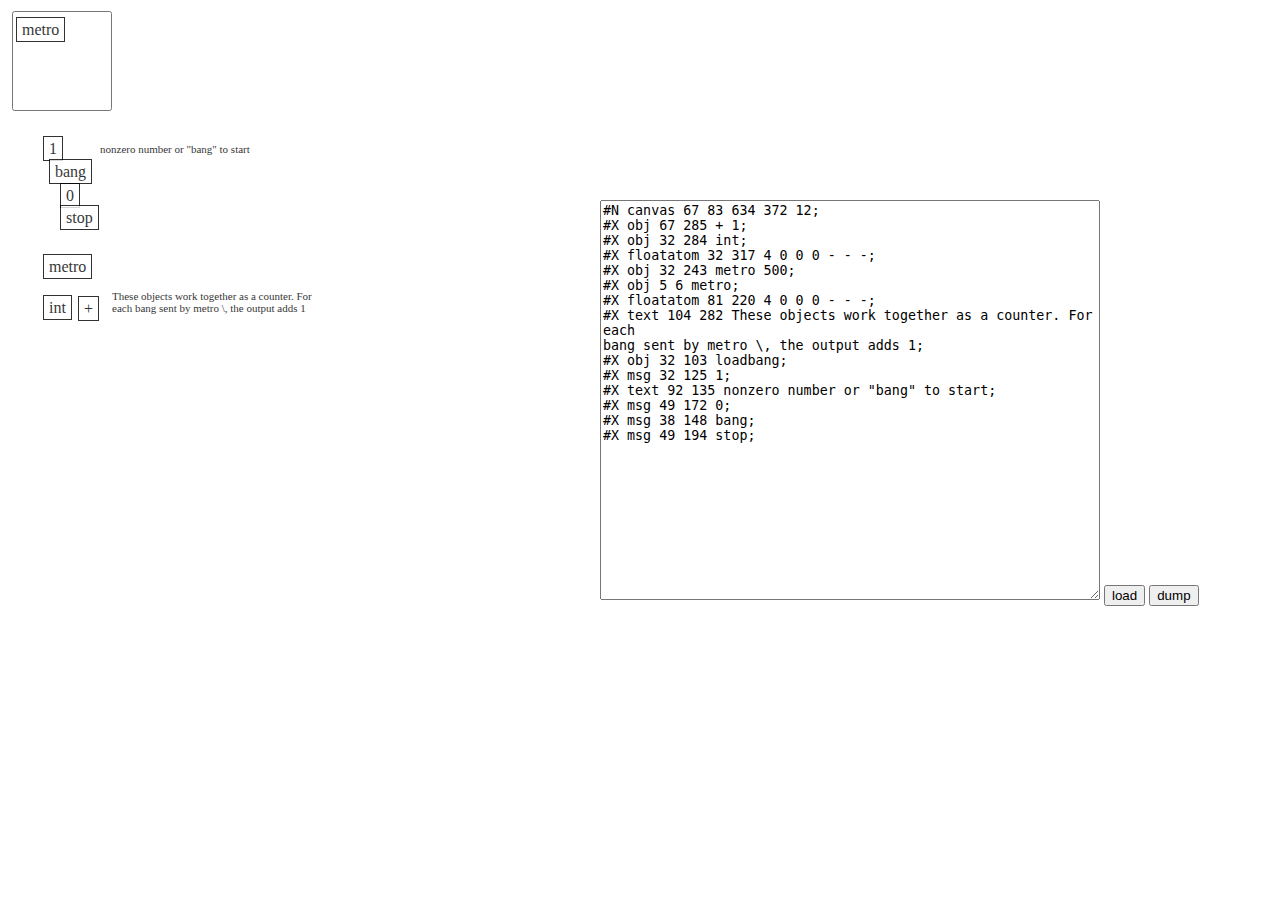
==== home.html @ 8beb8bee "init" ====
<head>
<script src='pd.js' type='text/javascript'></script>
<script src='ejs.js' type='text/javascript'></script>
<script src="underscore.js"></script>
	
	<divnk rel="stylesheet" href="./ui/jquery.ui.all.css">
	<script src="./ui/jquery.js"></script>
	<script src="./ui/jquery.ui.core.js"></script>
	<script src="./ui/jquery.ui.widget.js"></script>
	<script src="./ui/jquery.ui.mouse.js"></script>
	<script src="./ui/jquery.ui.draggable.js"></script>
	<script src="./ui/jquery.ui.droppable.js"></script>
	<script src="./ui/jquery.ui.selectable.js"></script>
	
	
<script>
$(document).ready(function() {

var pd;
reload();

$("#reload").click(function(){
  reload();
})

$("#dump").click(function(){
    console.log(pd);
})



function reload(){
  if(pd){
    pd.stop();
    pd=null;
  }
   var patch=$("#source").val();
   pd = new Pd(44100, 4410, true);
   pd.loadfromstring(patch, pd.stop);

		  //setup the pdobject for rendering
      var html='';
		  for (var o in pd._graph.objects) {
		    pd._graph.objects[o].x=pd._graph.objects[o].args[2];
		    pd._graph.objects[o].y=pd._graph.objects[o].args[3];	
		    pd._graph.objects[o].title=set_title(pd._graph.objects[o]);
		    pd._graph.objects[o].id=_.uniqueId('guid_')
        html+=makeobject(pd._graph.objects[o]);
		  }

    console.log(pd)
    
  $("#stage").html(html);

  $( ".draggable" ).draggable({stop:function(ev, ui){
    //update coordinates
    var id=$(this).attr('id');
    for(var i in pd._graph.objects){
      if(pd._graph.objects[i].id==id){
         pd._graph.objects[i].x=ui.position.left;
         pd._graph.objects[i].y=ui.position.top;
         break;
      }
    }
  }});
	

}



function makeobject(pdobj){
  //console.log(pdobj);   
   if(pdobj.type=="loadbang"){ 
    return new EJS({url: './templates/checkbox.ejs'}).render({obj:pdobj});
   }
    if(pdobj.type=="text"){ 
    return new EJS({url: './templates/message.ejs'}).render({obj:pdobj});
   }
   //generic object
  return new EJS({url: './templates/normal_object.ejs'}).render({obj:pdobj});
}


//what to actually display
function set_title(pdobj){
  if(pdobj.type=="text"){
    return pdobj.title=pdobj.args.slice(4, pdobj.args.length).join(" ");  
  }
  return pdobj.args[4];
}

});
</script>

</head>
<body>

<div id="stage" style="position:absolute;">
</div>

<div style="position:absolute; top:200px; left:600px;">
<textarea id="source" style="height:400px; width:500px;">#N canvas 67 83 634 372 12;
#X obj 67 285 + 1;
#X obj 32 284 int;
#X floatatom 32 317 4 0 0 0 - - -;
#X obj 32 243 metro 500;
#X obj 5 6 metro;
#X floatatom 81 220 4 0 0 0 - - -;
#X text 104 282 These objects work together as a counter. For each
bang sent by metro \, the output adds 1;
#X obj 32 103 loadbang;
#X msg 32 125 1;
#X text 92 135 nonzero number or "bang" to start;
#X msg 49 172 0;
#X msg 38 148 bang;
#X msg 49 194 stop;
</textarea>
<input type="submit" id="reload" value="load"/>
<input type="submit" id="dump" value="dump"/>
</div>
                            </body>
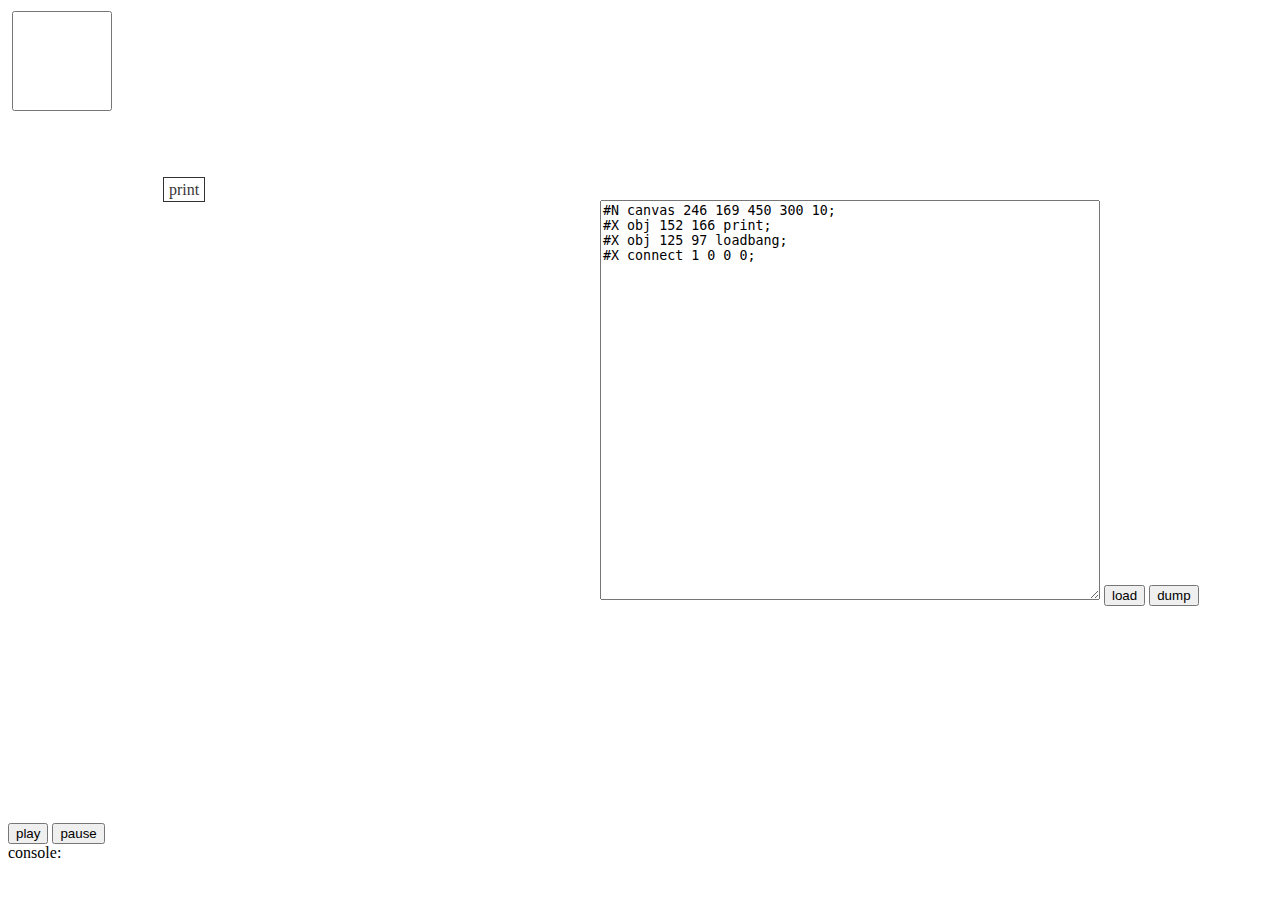
==== commit 65010d1c: "interaction" ====
--- a/home.html
+++ b/home.html
@@ -15,8 +15,7 @@
 	
 <script>
 $(document).ready(function() {
-
-var pd;
+pd=null;
 reload();
 
 $("#reload").click(function(){
@@ -38,6 +37,7 @@
    pd = new Pd(44100, 4410, true);
    pd.loadfromstring(patch, pd.stop);
 
+
 		  //setup the pdobject for rendering
       var html='';
 		  for (var o in pd._graph.objects) {
@@ -48,7 +48,9 @@
         html+=makeobject(pd._graph.objects[o]);
 		  }
 
-    console.log(pd)
+
+
+
     
   $("#stage").html(html);
 
@@ -100,23 +102,27 @@
 </div>
 
 <div style="position:absolute; top:200px; left:600px;">
-<textarea id="source" style="height:400px; width:500px;">#N canvas 67 83 634 372 12;
-#X obj 67 285 + 1;
-#X obj 32 284 int;
-#X floatatom 32 317 4 0 0 0 - - -;
-#X obj 32 243 metro 500;
-#X obj 5 6 metro;
-#X floatatom 81 220 4 0 0 0 - - -;
-#X text 104 282 These objects work together as a counter. For each
-bang sent by metro \, the output adds 1;
-#X obj 32 103 loadbang;
-#X msg 32 125 1;
-#X text 92 135 nonzero number or "bang" to start;
-#X msg 49 172 0;
-#X msg 38 148 bang;
-#X msg 49 194 stop;
+<textarea id="source" style="height:400px; width:500px;">
+#N canvas 246 169 450 300 10;
+#X obj 152 166 print;
+#X obj 125 97 loadbang;
+#X connect 1 0 0 0;
 </textarea>
 <input type="submit" id="reload" value="load"/>
 <input type="submit" id="dump" value="dump"/>
 </div>
+
+<div style="position:absolute; bottom:0px">
+            <input type='button' value='play' onclick='javascript: pd.play();' />
+            <input type='button' value='pause' onclick='javascript: pd.stop();' />
+            <br/>
+            console:
+            <br/>
+            <span id='golden'>
+            </span>
+            <pre id='console' style="font-size:12px;">
+            </pre>
+            <span class="debug" id='debug'>
+            </span>
+            </div>
                             </body>
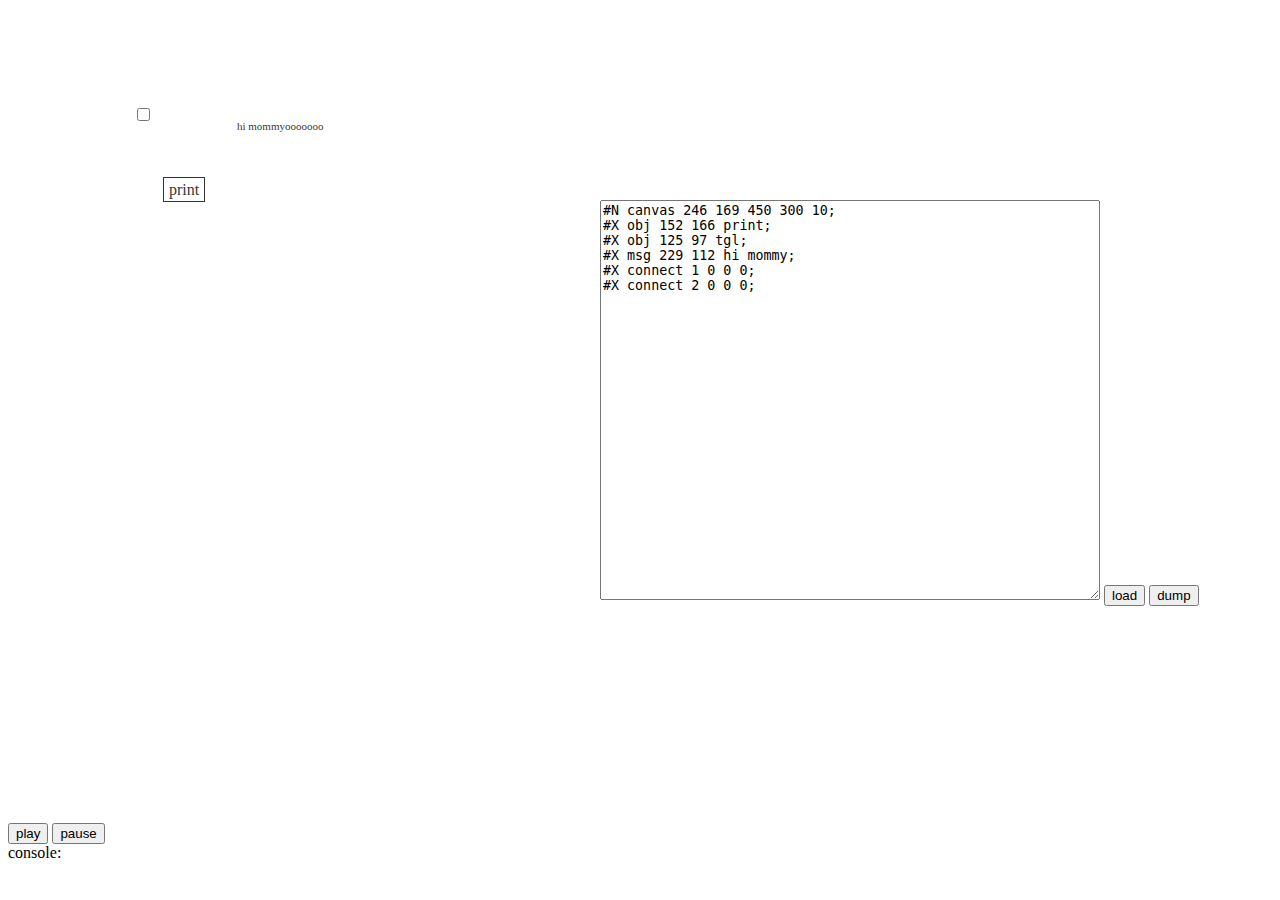
==== commit b126f717: "respond" ====
--- a/home.html
+++ b/home.html
@@ -49,7 +49,7 @@
 		  }
 
 
-
+pd.addlistener('fun', pd._graph.objects[0])
 
     
   $("#stage").html(html);
@@ -73,10 +73,10 @@
 
 function makeobject(pdobj){
   //console.log(pdobj);   
-   if(pdobj.type=="loadbang"){ 
+   if(pdobj.type=="tgl"){ 
     return new EJS({url: './templates/checkbox.ejs'}).render({obj:pdobj});
    }
-    if(pdobj.type=="text"){ 
+    if(pdobj.type=="msg"){ 
     return new EJS({url: './templates/message.ejs'}).render({obj:pdobj});
    }
    //generic object
@@ -86,13 +86,23 @@
 
 //what to actually display
 function set_title(pdobj){
-  if(pdobj.type=="text"){
+  if(pdobj.type=="msg"){
     return pdobj.title=pdobj.args.slice(4, pdobj.args.length).join(" ");  
   }
   return pdobj.args[4];
 }
 
 });
+
+function findbyid(id){
+    for(var i in pd._graph.objects){
+      if( pd._graph.objects[i].id==id){
+      return  pd._graph.objects[i];
+      }
+    }
+  return {};
+}
+
 </script>
 
 </head>
@@ -105,8 +115,10 @@
 <textarea id="source" style="height:400px; width:500px;">
 #N canvas 246 169 450 300 10;
 #X obj 152 166 print;
-#X obj 125 97 loadbang;
+#X obj 125 97 tgl;
+#X msg 229 112 hi mommy;
 #X connect 1 0 0 0;
+#X connect 2 0 0 0;
 </textarea>
 <input type="submit" id="reload" value="load"/>
 <input type="submit" id="dump" value="dump"/>
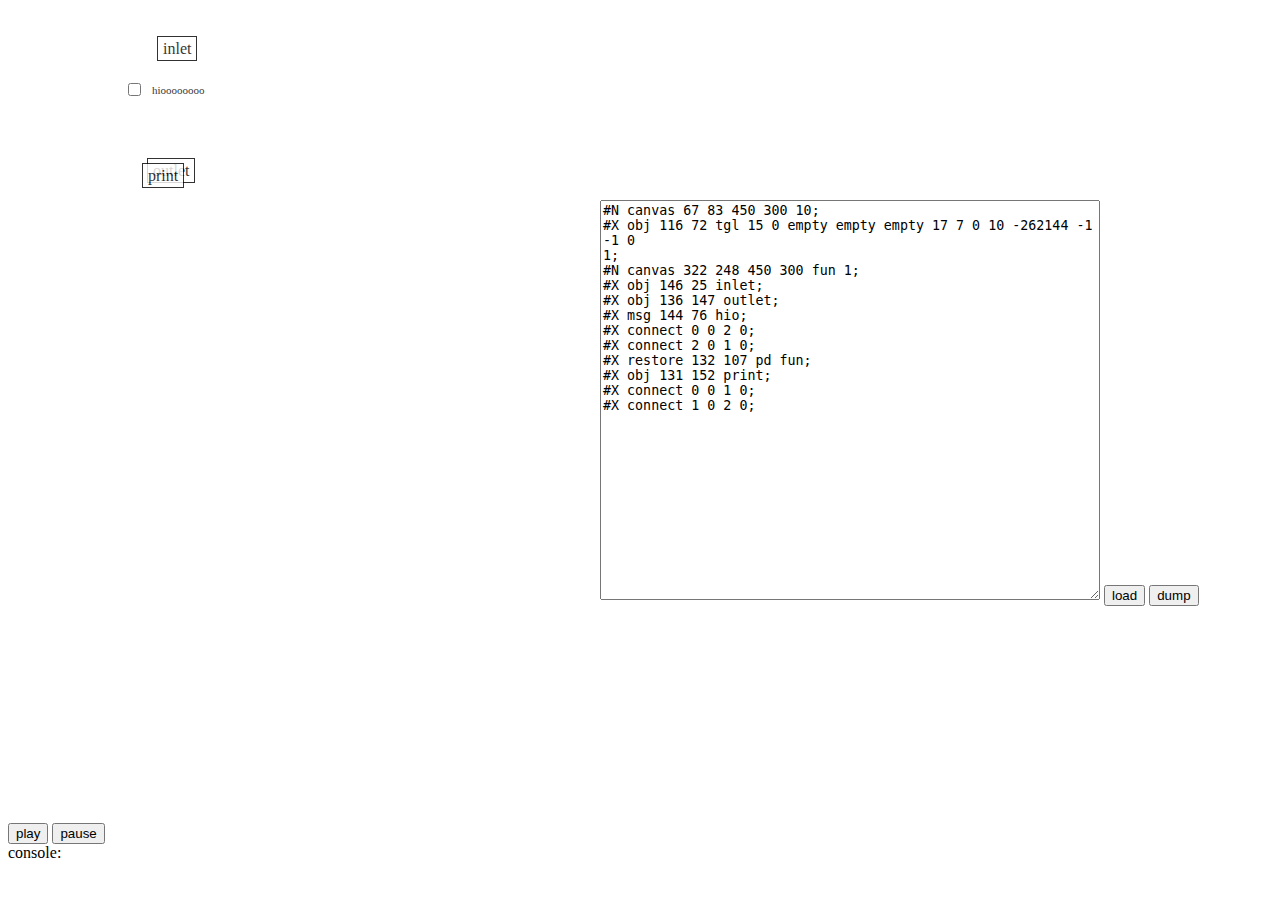
==== commit eecbcf4e: "store abstraction for each obj" ====
--- a/home.html
+++ b/home.html
@@ -113,12 +113,19 @@
 
 <div style="position:absolute; top:200px; left:600px;">
 <textarea id="source" style="height:400px; width:500px;">
-#N canvas 246 169 450 300 10;
-#X obj 152 166 print;
-#X obj 125 97 tgl;
-#X msg 229 112 hi mommy;
-#X connect 1 0 0 0;
-#X connect 2 0 0 0;
+#N canvas 67 83 450 300 10;
+#X obj 116 72 tgl 15 0 empty empty empty 17 7 0 10 -262144 -1 -1 0
+1;
+#N canvas 322 248 450 300 fun 1;
+#X obj 146 25 inlet;
+#X obj 136 147 outlet;
+#X msg 144 76 hio;
+#X connect 0 0 2 0;
+#X connect 2 0 1 0;
+#X restore 132 107 pd fun;
+#X obj 131 152 print;
+#X connect 0 0 1 0;
+#X connect 1 0 2 0;
 </textarea>
 <input type="submit" id="reload" value="load"/>
 <input type="submit" id="dump" value="dump"/>
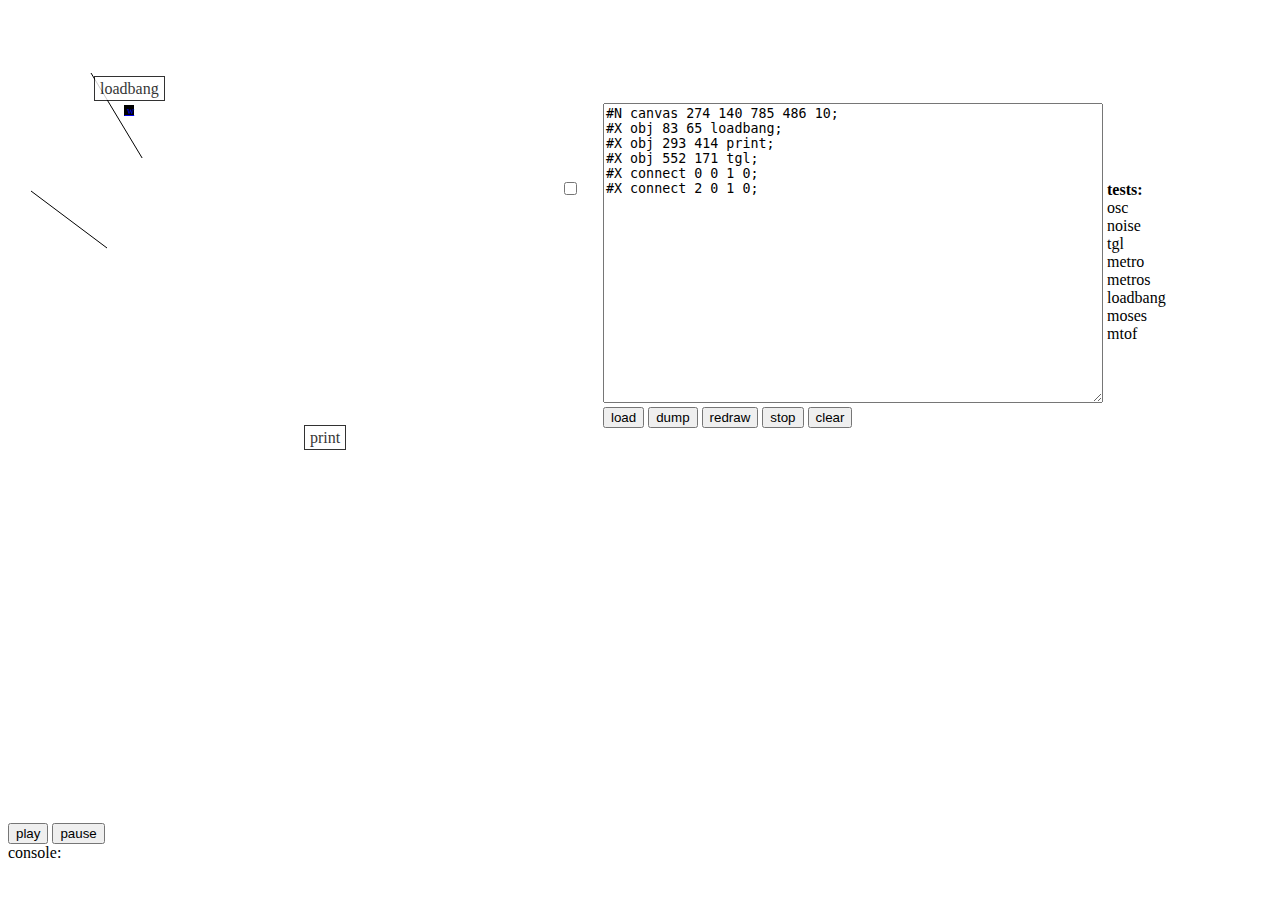
==== commit 340c27bf: "hackday" ====
--- a/home.html
+++ b/home.html
@@ -12,18 +12,45 @@
 	<script src="./ui/jquery.ui.droppable.js"></script>
 	<script src="./ui/jquery.ui.selectable.js"></script>
 	
+	<script type="text/javascript" src="jquery.svg.js"></script>
+
 	
 <script>
 $(document).ready(function() {
 pd=null;
 reload();
 
+
+var demos={
+noise:"#N canvas 239 236 450 300 12;\n\n#X obj 10 6 noise~;\n\n#X obj 9 35 dac~;\n\n#X connect 0 0 1 0;\n\n#X connect 0 0 1 1;\n",
+loadbang:"#N canvas 90 62 450 300 10;\n#X obj 21 19 loadbang;\n#X msg 21 40 hello foo bar sheep goat;\n#X obj 21 61 print;\n#X connect 0 0 1 0;\n#X connect 1 0 2 0;\n",
+mtof:"#N canvas 641 66 450 300 12;\n#X obj 56 76 mtof;\n#X obj 56 101 print;\n#X obj 20 -18 loadbang;\n#X msg 92 42 0;\n#X msg 128 41 -10;\n#X msg 20 43 57;\n#X msg 55 42 123;\n#X obj 20 10 t b b b b b;\n#X msg 166 40 fish;\n#X connect 0 0 1 0;\n#X connect 2 0 7 0;\n#X connect 3 0 0 0;\n#X connect 4 0 0 0;\n#X connect 5 0 0 0;\n#X connect 6 0 0 0;\n#X connect 7 0 5 0;\n#X connect 7 1 6 0;\n#X connect 7 2 3 0;\n#X connect 7 3 4 0;\n#X connect 7 4 8 0;\n#X connect 8 0 0 0;\n",
+moses:"#N canvas 78 33 450 300 12;\n #X obj 44 -11 moses 5;\n #X obj 43 -93 loadbang;\n #X obj 43 -68 t b b b b;\n #X msg 43 -43 5;\n #X msg 115 -42 0;\n #X msg 150 -42 -3;\n #X msg 78 -43 9.2;\n #X obj 43 17 print left;\n #X obj 130 16 print right;\n #X obj 119 -91 bng 15 250 50 0 empty empty empty 17 7 0 10 -262144 -1 -1;\n #X connect 0 0 7 0;\n #X connect 0 1 8 0;\n #X connect 1 0 2 0;\n #X connect 2 0 3 0;\n #X connect 2 1 6 0;\n #X connect 2 2 4 0;\n #X connect 2 3 5 0;\n #X connect 3 0 0 0;\n #X connect 4 0 0 0;\n #X connect 5 0 0 0;\n #X connect 6 0 0 0;\n #X connect 9 0 2 0;\n",
+metros:"#N canvas 248 161 381 243 10;\n #X obj 15 10 loadbang;\n #X obj 74 10 loadbang;\n #X obj 15 31 metro;\n #X obj 74 31 metro 2;\n #X obj 134 10 loadbang;\n #X obj 134 31 metro 3;\n #X obj 208 10 bang~;\n #X msg 272 26 \;\n pd dsp 1 \;\n;\n #X obj 272 4 loadbang;\n #X obj 208 31 f;\n #X obj 234 31 + 1;\n #X msg 208 94 0;\n #X obj 134 73 spigot 1;\n #X obj 74 73 spigot 1;\n #X obj 15 73 spigot 1;\n #X obj 208 73 t b b;\n #X msg 240 94 \;\n pd dsp 0 \;\n;\n #X obj 272 64 block~ 128 0 0;\n #X msg 15 52 bang;\n #X msg 74 52 bang;\n #X msg 134 52 bang;\n #X obj 15 143 print one;\n #X obj 74 143 print two;\n #X obj 134 143 print three;\n #X obj 208 52 sel 3;\n #X connect 0 0 2 0;\n #X connect 1 0 3 0;\n #X connect 2 0 18 0;\n #X connect 3 0 19 0;\n #X connect 4 0 5 0;\n #X connect 5 0 20 0;\n #X connect 6 0 9 0;\n #X connect 8 0 7 0;\n #X connect 9 0 10 0;\n #X connect 9 0 24 0;\n #X connect 10 0 9 1;\n #X connect 11 0 13 1;\n #X connect 11 0 12 1;\n #X connect 11 0 14 1;\n #X connect 12 0 23 0;\n #X connect 13 0 22 0;\n #X connect 14 0 21 0;\n #X connect 15 0 11 0;\n #X connect 15 1 16 0;\n #X connect 18 0 14 0;\n #X connect 19 0 13 0;\n #X connect 20 0 12 0;\n #X connect 24 0 15 0;\n",
+osc:"#N canvas 339 125 450 300 10;\n#X obj 14 11 osc~ 440;\n#X obj 14 32 dac~;\n#X connect 0 0 1 0;\n#X connect 0 0 1 1;\n",
+tgl:"#N canvas 274 140 785 486 10;\n#X obj 552 171 tgl;\n#X obj 293 414 print;\n#X connect 0 0 1 0;",
+metro:"#N canvas 274 140 785 486 10;\n#X obj 293 414 print;\n#X obj 229 153 metro 1000;\n#X obj 217 59 loadbang;\n#X obj 228 102 tgl 15 0 empty empty empty 17 7 0 10 -262144 -1 -1 0\n1;\n#X connect 1 0 0 0;\n#X connect 2 0 3 0;\n#X connect 3 0 1 0;"
+}
+
+
+$(".demo").click(function(){
+  var patch=demos[ $(this).html()]
+  console.log(patch)
+  $("#source").val(patch);
+  reload()
+})
+
+
+
 $("#reload").click(function(){
   reload();
 })
+$("#stop").click(function(){
+  pd.stop();
+})
 
 $("#dump").click(function(){
-    console.log(pd);
+    console.log(pd._graph.objects);
 })
 
 
@@ -35,7 +62,7 @@
   }
    var patch=$("#source").val();
    pd = new Pd(44100, 4410, true);
-   pd.loadfromstring(patch, pd.stop);
+   pd.loadfromstring(patch, pd.play);
 
 
 		  //setup the pdobject for rendering
@@ -55,6 +82,8 @@
   $("#stage").html(html);
 
   $( ".draggable" ).draggable({stop:function(ev, ui){
+  
+  alert(JSON.stringify(ui.position))
     //update coordinates
     var id=$(this).attr('id');
     for(var i in pd._graph.objects){
@@ -66,6 +95,7 @@
     }
   }});
 	
+//	$("#redraw").click()
 
 }
 
@@ -92,7 +122,12 @@
   return pdobj.args[4];
 }
 
-});
+
+
+
+	
+});	
+
 
 function findbyid(id){
     for(var i in pd._graph.objects){
@@ -103,35 +138,66 @@
   return {};
 }
 
+
+
+
+	
+
+
 </script>
 
 </head>
 <body>
 
-<div id="stage" style="position:absolute;">
+<div id="stage" style="position:absolute; color:grey;">
 </div>
 
-<div style="position:absolute; top:200px; left:600px;">
-<textarea id="source" style="height:400px; width:500px;">
-#N canvas 67 83 450 300 10;
-#X obj 116 72 tgl 15 0 empty empty empty 17 7 0 10 -262144 -1 -1 0
-1;
-#N canvas 322 248 450 300 fun 1;
-#X obj 146 25 inlet;
-#X obj 136 147 outlet;
-#X msg 144 76 hio;
-#X connect 0 0 2 0;
+<div style="position:absolute; top:100px; left:600px;">
+<table>
+<Tr>
+<td>
+<textarea id="source" style="height:300px; width:500px;">
+#N canvas 274 140 785 486 10;
+#X obj 83 65 loadbang;
+#X obj 293 414 print;
+#X obj 552 171 tgl;
+#X connect 0 0 1 0;
 #X connect 2 0 1 0;
-#X restore 132 107 pd fun;
-#X obj 131 152 print;
-#X connect 0 0 1 0;
-#X connect 1 0 2 0;
 </textarea>
-<input type="submit" id="reload" value="load"/>
-<input type="submit" id="dump" value="dump"/>
+</td>
+  <Td>
+    <br/>  
+    <b>tests:</b>
+    <div class="demo">osc</div>
+    <div class="demo">noise</div>
+    <div class="demo">tgl</div>
+    <div class="demo">metro</div>
+    <div class="demo">metros</div>
+    <div class="demo">loadbang</div>
+    <div class="demo">moses</div>
+    <div class="demo">mtof</div>
+  </td>
+</tr>
+<Tr>
+  <td>
+    <input type="submit" id="reload" value="load"/>
+    <input type="submit" id="dump" value="dump"/>
+    <input type='button' id="redraw" value='redraw'  />
+    <input type='button' id="stop" value='stop'  />
+    <input type='button' id="clear" value='clear'  />
+  </td>
+</tr>
+</table>
 </div>
 
-<div style="position:absolute; bottom:0px">
+
+	<div id="svgbasics"></div>
+	<div id="svgmove"></div>
+</div>
+
+  <div style="position:absolute; bottom:0px">
+
+
             <input type='button' value='play' onclick='javascript: pd.play();' />
             <input type='button' value='pause' onclick='javascript: pd.stop();' />
             <br/>
@@ -143,5 +209,7 @@
             </pre>
             <span class="debug" id='debug'>
             </span>
-            </div>
-                            </body>
+   </div>
+   
+	<script type="text/javascript" src="lines.js"></script>
+</body>
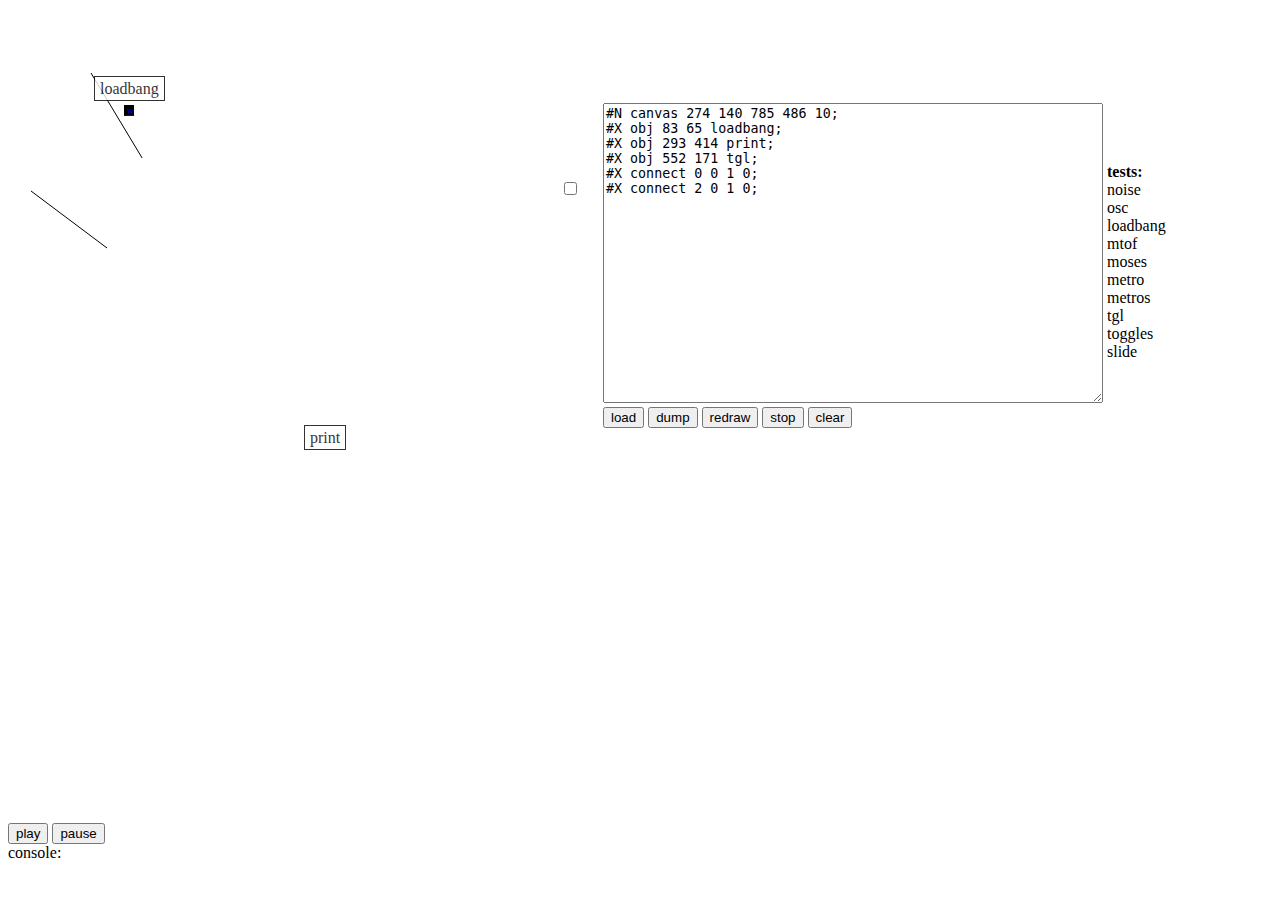
==== commit 69772c80: "listeners!" ====
--- a/home.html
+++ b/home.html
@@ -11,25 +11,41 @@
 	<script src="./ui/jquery.ui.draggable.js"></script>
 	<script src="./ui/jquery.ui.droppable.js"></script>
 	<script src="./ui/jquery.ui.selectable.js"></script>
-	
+	<script src="./ui/jquery.ui.slider.js"></script>
+	<link rel="stylesheet" href="./ui/lightness.css">
 	<script type="text/javascript" src="jquery.svg.js"></script>
 
 	
 <script>
 $(document).ready(function() {
+var zoom=1;
 pd=null;
 reload();
 
 
 var demos={
 noise:"#N canvas 239 236 450 300 12;\n\n#X obj 10 6 noise~;\n\n#X obj 9 35 dac~;\n\n#X connect 0 0 1 0;\n\n#X connect 0 0 1 1;\n",
+osc:"#N canvas 339 125 450 300 10;\n#X obj 14 11 osc~ 440;\n#X obj 14 32 dac~;\n#X connect 0 0 1 0;\n#X connect 0 0 1 1;\n",
+
+
 loadbang:"#N canvas 90 62 450 300 10;\n#X obj 21 19 loadbang;\n#X msg 21 40 hello foo bar sheep goat;\n#X obj 21 61 print;\n#X connect 0 0 1 0;\n#X connect 1 0 2 0;\n",
 mtof:"#N canvas 641 66 450 300 12;\n#X obj 56 76 mtof;\n#X obj 56 101 print;\n#X obj 20 -18 loadbang;\n#X msg 92 42 0;\n#X msg 128 41 -10;\n#X msg 20 43 57;\n#X msg 55 42 123;\n#X obj 20 10 t b b b b b;\n#X msg 166 40 fish;\n#X connect 0 0 1 0;\n#X connect 2 0 7 0;\n#X connect 3 0 0 0;\n#X connect 4 0 0 0;\n#X connect 5 0 0 0;\n#X connect 6 0 0 0;\n#X connect 7 0 5 0;\n#X connect 7 1 6 0;\n#X connect 7 2 3 0;\n#X connect 7 3 4 0;\n#X connect 7 4 8 0;\n#X connect 8 0 0 0;\n",
 moses:"#N canvas 78 33 450 300 12;\n #X obj 44 -11 moses 5;\n #X obj 43 -93 loadbang;\n #X obj 43 -68 t b b b b;\n #X msg 43 -43 5;\n #X msg 115 -42 0;\n #X msg 150 -42 -3;\n #X msg 78 -43 9.2;\n #X obj 43 17 print left;\n #X obj 130 16 print right;\n #X obj 119 -91 bng 15 250 50 0 empty empty empty 17 7 0 10 -262144 -1 -1;\n #X connect 0 0 7 0;\n #X connect 0 1 8 0;\n #X connect 1 0 2 0;\n #X connect 2 0 3 0;\n #X connect 2 1 6 0;\n #X connect 2 2 4 0;\n #X connect 2 3 5 0;\n #X connect 3 0 0 0;\n #X connect 4 0 0 0;\n #X connect 5 0 0 0;\n #X connect 6 0 0 0;\n #X connect 9 0 2 0;\n",
+
+
+metro:"#N canvas 90 62 450 300 10;\n#X obj 21 19 tgl;\n#X obj 21 40 metro 1000;\n#X obj 21 61 print;\n#X connect 0 0 1 0;\n#X connect 1 0 2 0;\n",
 metros:"#N canvas 248 161 381 243 10;\n #X obj 15 10 loadbang;\n #X obj 74 10 loadbang;\n #X obj 15 31 metro;\n #X obj 74 31 metro 2;\n #X obj 134 10 loadbang;\n #X obj 134 31 metro 3;\n #X obj 208 10 bang~;\n #X msg 272 26 \;\n pd dsp 1 \;\n;\n #X obj 272 4 loadbang;\n #X obj 208 31 f;\n #X obj 234 31 + 1;\n #X msg 208 94 0;\n #X obj 134 73 spigot 1;\n #X obj 74 73 spigot 1;\n #X obj 15 73 spigot 1;\n #X obj 208 73 t b b;\n #X msg 240 94 \;\n pd dsp 0 \;\n;\n #X obj 272 64 block~ 128 0 0;\n #X msg 15 52 bang;\n #X msg 74 52 bang;\n #X msg 134 52 bang;\n #X obj 15 143 print one;\n #X obj 74 143 print two;\n #X obj 134 143 print three;\n #X obj 208 52 sel 3;\n #X connect 0 0 2 0;\n #X connect 1 0 3 0;\n #X connect 2 0 18 0;\n #X connect 3 0 19 0;\n #X connect 4 0 5 0;\n #X connect 5 0 20 0;\n #X connect 6 0 9 0;\n #X connect 8 0 7 0;\n #X connect 9 0 10 0;\n #X connect 9 0 24 0;\n #X connect 10 0 9 1;\n #X connect 11 0 13 1;\n #X connect 11 0 12 1;\n #X connect 11 0 14 1;\n #X connect 12 0 23 0;\n #X connect 13 0 22 0;\n #X connect 14 0 21 0;\n #X connect 15 0 11 0;\n #X connect 15 1 16 0;\n #X connect 18 0 14 0;\n #X connect 19 0 13 0;\n #X connect 20 0 12 0;\n #X connect 24 0 15 0;\n",
-osc:"#N canvas 339 125 450 300 10;\n#X obj 14 11 osc~ 440;\n#X obj 14 32 dac~;\n#X connect 0 0 1 0;\n#X connect 0 0 1 1;\n",
-tgl:"#N canvas 274 140 785 486 10;\n#X obj 552 171 tgl;\n#X obj 293 414 print;\n#X connect 0 0 1 0;",
-metro:"#N canvas 274 140 785 486 10;\n#X obj 293 414 print;\n#X obj 229 153 metro 1000;\n#X obj 217 59 loadbang;\n#X obj 228 102 tgl 15 0 empty empty empty 17 7 0 10 -262144 -1 -1 0\n1;\n#X connect 1 0 0 0;\n#X connect 2 0 3 0;\n#X connect 3 0 1 0;"
+
+
+
+tgl:"#N canvas 90 62 450 300 10;\r\n#X obj 21 19 tgl;\r\n#X obj 21 61 print;\r\n#X connect 0 0 1 0;",
+toggles:"#N canvas 90 62 450 300 10;\r\n#X obj 21 19 tgl;\r\n#X obj 21 39 tgl;\r\n#X obj 21 61 print;\r\n#X connect 0 0 1 0;\r\n#X connect 1 0 2 0;\r\n#X connect 2 0 3 0;",
+
+slide:"#N canvas 67 83 450 300 10;\n#X obj 154 27 vsl 15 128 0 127 0 0 empty empty empty 0 -9 0 10 -262144 -1 -1 0 1;\n#X obj 161 255 print;\n#X connect 0 0 1 0;",
+
+}
+for(var i in demos){
+  $("#showdemos").append('<div class="demo">'+i+'</div>')
 }
 
 
@@ -68,8 +84,8 @@
 		  //setup the pdobject for rendering
       var html='';
 		  for (var o in pd._graph.objects) {
-		    pd._graph.objects[o].x=pd._graph.objects[o].args[2];
-		    pd._graph.objects[o].y=pd._graph.objects[o].args[3];	
+		    pd._graph.objects[o].x=pd._graph.objects[o].args[2]*zoom;
+		    pd._graph.objects[o].y=pd._graph.objects[o].args[3] *zoom;	
 		    pd._graph.objects[o].title=set_title(pd._graph.objects[o]);
 		    pd._graph.objects[o].id=_.uniqueId('guid_')
         html+=makeobject(pd._graph.objects[o]);
@@ -106,8 +122,11 @@
    if(pdobj.type=="tgl"){ 
     return new EJS({url: './templates/checkbox.ejs'}).render({obj:pdobj});
    }
-    if(pdobj.type=="msg"){ 
+   if(pdobj.type=="msg"){ 
     return new EJS({url: './templates/message.ejs'}).render({obj:pdobj});
+   }
+   if(pdobj.type=="vsl" || pdobj.type=="hsl"){ 
+    return new EJS({url: './templates/slider.ejs'}).render({obj:pdobj});
    }
    //generic object
   return new EJS({url: './templates/normal_object.ejs'}).render({obj:pdobj});
@@ -117,6 +136,9 @@
 //what to actually display
 function set_title(pdobj){
   if(pdobj.type=="msg"){
+    return pdobj.title=pdobj.args.slice(4, pdobj.args.length).join(" ");  
+  }
+  if(pdobj.type=="metro"){
     return pdobj.title=pdobj.args.slice(4, pdobj.args.length).join(" ");  
   }
   return pdobj.args[4];
@@ -168,14 +190,9 @@
   <Td>
     <br/>  
     <b>tests:</b>
-    <div class="demo">osc</div>
-    <div class="demo">noise</div>
-    <div class="demo">tgl</div>
-    <div class="demo">metro</div>
-    <div class="demo">metros</div>
-    <div class="demo">loadbang</div>
-    <div class="demo">moses</div>
-    <div class="demo">mtof</div>
+    <div id="showdemos">
+
+    </div>
   </td>
 </tr>
 <Tr>
--- a/ui/lightness.css
+++ b/ui/lightness.css
@@ -0,0 +1,454 @@
+/*
+ * jQuery UI CSS Framework 1.8.16
+ *
+ * Copyright 2011, AUTHORS.txt (http://jqueryui.com/about)
+ * Dual licensed under the MIT or GPL Version 2 licenses.
+ * http://jquery.org/license
+ *
+ * http://docs.jquery.com/UI/Theming/API
+ */
+
+/* Layout helpers
+----------------------------------*/
+.ui-helper-hidden { display: none; }
+.ui-helper-hidden-accessible { position: absolute !important; clip: rect(1px 1px 1px 1px); clip: rect(1px,1px,1px,1px); }
+.ui-helper-reset { margin: 0; padding: 0; border: 0; outline: 0; line-height: 1.3; text-decoration: none; font-size: 100%; list-style: none; }
+.ui-helper-clearfix:after { content: "."; display: block; height: 0; clear: both; visibility: hidden; }
+.ui-helper-clearfix { display: inline-block; }
+/* required comment for clearfix to work in Opera \*/
+* html .ui-helper-clearfix { height:1%; }
+.ui-helper-clearfix { display:block; }
+/* end clearfix */
+.ui-helper-zfix { width: 100%; height: 100%; top: 0; left: 0; position: absolute; opacity: 0; filter:Alpha(Opacity=0); }
+
+
+/* Interaction Cues
+----------------------------------*/
+.ui-state-disabled { cursor: default !important; }
+
+
+/* Icons
+----------------------------------*/
+
+/* states and images */
+.ui-icon { display: block; text-indent: -99999px; overflow: hidden; background-repeat: no-repeat; }
+
+
+/* Misc visuals
+----------------------------------*/
+
+/* Overlays */
+.ui-widget-overlay { position: absolute; top: 0; left: 0; width: 100%; height: 100%; }
+
+
+/*
+ * jQuery UI CSS Framework 1.8.16
+ *
+ * Copyright 2011, AUTHORS.txt (http://jqueryui.com/about)
+ * Dual licensed under the MIT or GPL Version 2 licenses.
+ * http://jquery.org/license
+ *
+ * http://docs.jquery.com/UI/Theming/API
+ *
+ * To view and modify this theme, visit http://jqueryui.com/themeroller/?ffDefault=Trebuchet%20MS,%20Tahoma,%20Verdana,%20Arial,%20sans-serif&fwDefault=bold&fsDefault=1.1em&cornerRadius=4px&bgColorHeader=f6a828&bgTextureHeader=12_gloss_wave.png&bgImgOpacityHeader=35&borderColorHeader=e78f08&fcHeader=ffffff&iconColorHeader=ffffff&bgColorContent=eeeeee&bgTextureContent=03_highlight_soft.png&bgImgOpacityContent=100&borderColorContent=dddddd&fcContent=333333&iconColorContent=222222&bgColorDefault=f6f6f6&bgTextureDefault=02_glass.png&bgImgOpacityDefault=100&borderColorDefault=cccccc&fcDefault=1c94c4&iconColorDefault=ef8c08&bgColorHover=fdf5ce&bgTextureHover=02_glass.png&bgImgOpacityHover=100&borderColorHover=fbcb09&fcHover=c77405&iconColorHover=ef8c08&bgColorActive=ffffff&bgTextureActive=02_glass.png&bgImgOpacityActive=65&borderColorActive=fbd850&fcActive=eb8f00&iconColorActive=ef8c08&bgColorHighlight=ffe45c&bgTextureHighlight=03_highlight_soft.png&bgImgOpacityHighlight=75&borderColorHighlight=fed22f&fcHighlight=363636&iconColorHighlight=228ef1&bgColorError=b81900&bgTextureError=08_diagonals_thick.png&bgImgOpacityError=18&borderColorError=cd0a0a&fcError=ffffff&iconColorError=ffd27a&bgColorOverlay=666666&bgTextureOverlay=08_diagonals_thick.png&bgImgOpacityOverlay=20&opacityOverlay=50&bgColorShadow=000000&bgTextureShadow=01_flat.png&bgImgOpacityShadow=10&opacityShadow=20&thicknessShadow=5px&offsetTopShadow=-5px&offsetLeftShadow=-5px&cornerRadiusShadow=5px
+ */
+
+
+/* Component containers
+----------------------------------*/
+.ui-widget { font-family: Trebuchet MS, Tahoma, Verdana, Arial, sans-serif; font-size: 1.1em; }
+.ui-widget .ui-widget { font-size: 1em; }
+.ui-widget input, .ui-widget select, .ui-widget textarea, .ui-widget button { font-family: Trebuchet MS, Tahoma, Verdana, Arial, sans-serif; font-size: 1em; }
+.ui-widget-content { border: 1px solid #dddddd; background: #eeeeee url(images/ui-bg_highlight-soft_100_eeeeee_1x100.png) 50% top repeat-x; color: #333333; }
+.ui-widget-content a { color: #333333; }
+.ui-widget-header { border: 1px solid #e78f08; background: #f6a828 url(images/ui-bg_gloss-wave_35_f6a828_500x100.png) 50% 50% repeat-x; color: #ffffff; font-weight: bold; }
+.ui-widget-header a { color: #ffffff; }
+
+/* Interaction states
+----------------------------------*/
+.ui-state-default, .ui-widget-content .ui-state-default, .ui-widget-header .ui-state-default { border: 1px solid #cccccc; background: #f6f6f6 url(images/ui-bg_glass_100_f6f6f6_1x400.png) 50% 50% repeat-x; font-weight: bold; color: #1c94c4; }
+.ui-state-default a, .ui-state-default a:link, .ui-state-default a:visited { color: #1c94c4; text-decoration: none; }
+.ui-state-hover, .ui-widget-content .ui-state-hover, .ui-widget-header .ui-state-hover, .ui-state-focus, .ui-widget-content .ui-state-focus, .ui-widget-header .ui-state-focus { border: 1px solid #fbcb09; background: #fdf5ce url(images/ui-bg_glass_100_fdf5ce_1x400.png) 50% 50% repeat-x; font-weight: bold; color: #c77405; }
+.ui-state-hover a, .ui-state-hover a:hover { color: #c77405; text-decoration: none; }
+.ui-state-active, .ui-widget-content .ui-state-active, .ui-widget-header .ui-state-active { border: 1px solid #fbd850; background: #ffffff url(images/ui-bg_glass_65_ffffff_1x400.png) 50% 50% repeat-x; font-weight: bold; color: #eb8f00; }
+.ui-state-active a, .ui-state-active a:link, .ui-state-active a:visited { color: #eb8f00; text-decoration: none; }
+.ui-widget :active { outline: none; }
+
+/* Interaction Cues
+----------------------------------*/
+.ui-state-highlight, .ui-widget-content .ui-state-highlight, .ui-widget-header .ui-state-highlight  {border: 1px solid #fed22f; background: #ffe45c url(images/ui-bg_highlight-soft_75_ffe45c_1x100.png) 50% top repeat-x; color: #363636; }
+.ui-state-highlight a, .ui-widget-content .ui-state-highlight a,.ui-widget-header .ui-state-highlight a { color: #363636; }
+.ui-state-error, .ui-widget-content .ui-state-error, .ui-widget-header .ui-state-error {border: 1px solid #cd0a0a; background: #b81900 url(images/ui-bg_diagonals-thick_18_b81900_40x40.png) 50% 50% repeat; color: #ffffff; }
+.ui-state-error a, .ui-widget-content .ui-state-error a, .ui-widget-header .ui-state-error a { color: #ffffff; }
+.ui-state-error-text, .ui-widget-content .ui-state-error-text, .ui-widget-header .ui-state-error-text { color: #ffffff; }
+.ui-priority-primary, .ui-widget-content .ui-priority-primary, .ui-widget-header .ui-priority-primary { font-weight: bold; }
+.ui-priority-secondary, .ui-widget-content .ui-priority-secondary,  .ui-widget-header .ui-priority-secondary { opacity: .7; filter:Alpha(Opacity=70); font-weight: normal; }
+.ui-state-disabled, .ui-widget-content .ui-state-disabled, .ui-widget-header .ui-state-disabled { opacity: .35; filter:Alpha(Opacity=35); background-image: none; }
+
+/* Icons
+----------------------------------*/
+
+/* states and images */
+.ui-icon { width: 16px; height: 16px; background-image: url(images/ui-icons_222222_256x240.png); }
+.ui-widget-content .ui-icon {background-image: url(images/ui-icons_222222_256x240.png); }
+.ui-widget-header .ui-icon {background-image: url(images/ui-icons_ffffff_256x240.png); }
+.ui-state-default .ui-icon { background-image: url(images/ui-icons_ef8c08_256x240.png); }
+.ui-state-hover .ui-icon, .ui-state-focus .ui-icon {background-image: url(images/ui-icons_ef8c08_256x240.png); }
+.ui-state-active .ui-icon {background-image: url(images/ui-icons_ef8c08_256x240.png); }
+.ui-state-highlight .ui-icon {background-image: url(images/ui-icons_228ef1_256x240.png); }
+.ui-state-error .ui-icon, .ui-state-error-text .ui-icon {background-image: url(images/ui-icons_ffd27a_256x240.png); }
+
+/* positioning */
+.ui-icon-carat-1-n { background-position: 0 0; }
+.ui-icon-carat-1-ne { background-position: -16px 0; }
+.ui-icon-carat-1-e { background-position: -32px 0; }
+.ui-icon-carat-1-se { background-position: -48px 0; }
+.ui-icon-carat-1-s { background-position: -64px 0; }
+.ui-icon-carat-1-sw { background-position: -80px 0; }
+.ui-icon-carat-1-w { background-position: -96px 0; }
+.ui-icon-carat-1-nw { background-position: -112px 0; }
+.ui-icon-carat-2-n-s { background-position: -128px 0; }
+.ui-icon-carat-2-e-w { background-position: -144px 0; }
+.ui-icon-triangle-1-n { background-position: 0 -16px; }
+.ui-icon-triangle-1-ne { background-position: -16px -16px; }
+.ui-icon-triangle-1-e { background-position: -32px -16px; }
+.ui-icon-triangle-1-se { background-position: -48px -16px; }
+.ui-icon-triangle-1-s { background-position: -64px -16px; }
+.ui-icon-triangle-1-sw { background-position: -80px -16px; }
+.ui-icon-triangle-1-w { background-position: -96px -16px; }
+.ui-icon-triangle-1-nw { background-position: -112px -16px; }
+.ui-icon-triangle-2-n-s { background-position: -128px -16px; }
+.ui-icon-triangle-2-e-w { background-position: -144px -16px; }
+.ui-icon-arrow-1-n { background-position: 0 -32px; }
+.ui-icon-arrow-1-ne { background-position: -16px -32px; }
+.ui-icon-arrow-1-e { background-position: -32px -32px; }
+.ui-icon-arrow-1-se { background-position: -48px -32px; }
+.ui-icon-arrow-1-s { background-position: -64px -32px; }
+.ui-icon-arrow-1-sw { background-position: -80px -32px; }
+.ui-icon-arrow-1-w { background-position: -96px -32px; }
+.ui-icon-arrow-1-nw { background-position: -112px -32px; }
+.ui-icon-arrow-2-n-s { background-position: -128px -32px; }
+.ui-icon-arrow-2-ne-sw { background-position: -144px -32px; }
+.ui-icon-arrow-2-e-w { background-position: -160px -32px; }
+.ui-icon-arrow-2-se-nw { background-position: -176px -32px; }
+.ui-icon-arrowstop-1-n { background-position: -192px -32px; }
+.ui-icon-arrowstop-1-e { background-position: -208px -32px; }
+.ui-icon-arrowstop-1-s { background-position: -224px -32px; }
+.ui-icon-arrowstop-1-w { background-position: -240px -32px; }
+.ui-icon-arrowthick-1-n { background-position: 0 -48px; }
+.ui-icon-arrowthick-1-ne { background-position: -16px -48px; }
+.ui-icon-arrowthick-1-e { background-position: -32px -48px; }
+.ui-icon-arrowthick-1-se { background-position: -48px -48px; }
+.ui-icon-arrowthick-1-s { background-position: -64px -48px; }
+.ui-icon-arrowthick-1-sw { background-position: -80px -48px; }
+.ui-icon-arrowthick-1-w { background-position: -96px -48px; }
+.ui-icon-arrowthick-1-nw { background-position: -112px -48px; }
+.ui-icon-arrowthick-2-n-s { background-position: -128px -48px; }
+.ui-icon-arrowthick-2-ne-sw { background-position: -144px -48px; }
+.ui-icon-arrowthick-2-e-w { background-position: -160px -48px; }
+.ui-icon-arrowthick-2-se-nw { background-position: -176px -48px; }
+.ui-icon-arrowthickstop-1-n { background-position: -192px -48px; }
+.ui-icon-arrowthickstop-1-e { background-position: -208px -48px; }
+.ui-icon-arrowthickstop-1-s { background-position: -224px -48px; }
+.ui-icon-arrowthickstop-1-w { background-position: -240px -48px; }
+.ui-icon-arrowreturnthick-1-w { background-position: 0 -64px; }
+.ui-icon-arrowreturnthick-1-n { background-position: -16px -64px; }
+.ui-icon-arrowreturnthick-1-e { background-position: -32px -64px; }
+.ui-icon-arrowreturnthick-1-s { background-position: -48px -64px; }
+.ui-icon-arrowreturn-1-w { background-position: -64px -64px; }
+.ui-icon-arrowreturn-1-n { background-position: -80px -64px; }
+.ui-icon-arrowreturn-1-e { background-position: -96px -64px; }
+.ui-icon-arrowreturn-1-s { background-position: -112px -64px; }
+.ui-icon-arrowrefresh-1-w { background-position: -128px -64px; }
+.ui-icon-arrowrefresh-1-n { background-position: -144px -64px; }
+.ui-icon-arrowrefresh-1-e { background-position: -160px -64px; }
+.ui-icon-arrowrefresh-1-s { background-position: -176px -64px; }
+.ui-icon-arrow-4 { background-position: 0 -80px; }
+.ui-icon-arrow-4-diag { background-position: -16px -80px; }
+.ui-icon-extlink { background-position: -32px -80px; }
+.ui-icon-newwin { background-position: -48px -80px; }
+.ui-icon-refresh { background-position: -64px -80px; }
+.ui-icon-shuffle { background-position: -80px -80px; }
+.ui-icon-transfer-e-w { background-position: -96px -80px; }
+.ui-icon-transferthick-e-w { background-position: -112px -80px; }
+.ui-icon-folder-collapsed { background-position: 0 -96px; }
+.ui-icon-folder-open { background-position: -16px -96px; }
+.ui-icon-document { background-position: -32px -96px; }
+.ui-icon-document-b { background-position: -48px -96px; }
+.ui-icon-note { background-position: -64px -96px; }
+.ui-icon-mail-closed { background-position: -80px -96px; }
+.ui-icon-mail-open { background-position: -96px -96px; }
+.ui-icon-suitcase { background-position: -112px -96px; }
+.ui-icon-comment { background-position: -128px -96px; }
+.ui-icon-person { background-position: -144px -96px; }
+.ui-icon-print { background-position: -160px -96px; }
+.ui-icon-trash { background-position: -176px -96px; }
+.ui-icon-locked { background-position: -192px -96px; }
+.ui-icon-unlocked { background-position: -208px -96px; }
+.ui-icon-bookmark { background-position: -224px -96px; }
+.ui-icon-tag { background-position: -240px -96px; }
+.ui-icon-home { background-position: 0 -112px; }
+.ui-icon-flag { background-position: -16px -112px; }
+.ui-icon-calendar { background-position: -32px -112px; }
+.ui-icon-cart { background-position: -48px -112px; }
+.ui-icon-pencil { background-position: -64px -112px; }
+.ui-icon-clock { background-position: -80px -112px; }
+.ui-icon-disk { background-position: -96px -112px; }
+.ui-icon-calculator { background-position: -112px -112px; }
+.ui-icon-zoomin { background-position: -128px -112px; }
+.ui-icon-zoomout { background-position: -144px -112px; }
+.ui-icon-search { background-position: -160px -112px; }
+.ui-icon-wrench { background-position: -176px -112px; }
+.ui-icon-gear { background-position: -192px -112px; }
+.ui-icon-heart { background-position: -208px -112px; }
+.ui-icon-star { background-position: -224px -112px; }
+.ui-icon-link { background-position: -240px -112px; }
+.ui-icon-cancel { background-position: 0 -128px; }
+.ui-icon-plus { background-position: -16px -128px; }
+.ui-icon-plusthick { background-position: -32px -128px; }
+.ui-icon-minus { background-position: -48px -128px; }
+.ui-icon-minusthick { background-position: -64px -128px; }
+.ui-icon-close { background-position: -80px -128px; }
+.ui-icon-closethick { background-position: -96px -128px; }
+.ui-icon-key { background-position: -112px -128px; }
+.ui-icon-lightbulb { background-position: -128px -128px; }
+.ui-icon-scissors { background-position: -144px -128px; }
+.ui-icon-clipboard { background-position: -160px -128px; }
+.ui-icon-copy { background-position: -176px -128px; }
+.ui-icon-contact { background-position: -192px -128px; }
+.ui-icon-image { background-position: -208px -128px; }
+.ui-icon-video { background-position: -224px -128px; }
+.ui-icon-script { background-position: -240px -128px; }
+.ui-icon-alert { background-position: 0 -144px; }
+.ui-icon-info { background-position: -16px -144px; }
+.ui-icon-notice { background-position: -32px -144px; }
+.ui-icon-help { background-position: -48px -144px; }
+.ui-icon-check { background-position: -64px -144px; }
+.ui-icon-bullet { background-position: -80px -144px; }
+.ui-icon-radio-off { background-position: -96px -144px; }
+.ui-icon-radio-on { background-position: -112px -144px; }
+.ui-icon-pin-w { background-position: -128px -144px; }
+.ui-icon-pin-s { background-position: -144px -144px; }
+.ui-icon-play { background-position: 0 -160px; }
+.ui-icon-pause { background-position: -16px -160px; }
+.ui-icon-seek-next { background-position: -32px -160px; }
+.ui-icon-seek-prev { background-position: -48px -160px; }
+.ui-icon-seek-end { background-position: -64px -160px; }
+.ui-icon-seek-start { background-position: -80px -160px; }
+/* ui-icon-seek-first is deprecated, use ui-icon-seek-start instead */
+.ui-icon-seek-first { background-position: -80px -160px; }
+.ui-icon-stop { background-position: -96px -160px; }
+.ui-icon-eject { background-position: -112px -160px; }
+.ui-icon-volume-off { background-position: -128px -160px; }
+.ui-icon-volume-on { background-position: -144px -160px; }
+.ui-icon-power { background-position: 0 -176px; }
+.ui-icon-signal-diag { background-position: -16px -176px; }
+.ui-icon-signal { background-position: -32px -176px; }
+.ui-icon-battery-0 { background-position: -48px -176px; }
+.ui-icon-battery-1 { background-position: -64px -176px; }
+.ui-icon-battery-2 { background-position: -80px -176px; }
+.ui-icon-battery-3 { background-position: -96px -176px; }
+.ui-icon-circle-plus { background-position: 0 -192px; }
+.ui-icon-circle-minus { background-position: -16px -192px; }
+.ui-icon-circle-close { background-position: -32px -192px; }
+.ui-icon-circle-triangle-e { background-position: -48px -192px; }
+.ui-icon-circle-triangle-s { background-position: -64px -192px; }
+.ui-icon-circle-triangle-w { background-position: -80px -192px; }
+.ui-icon-circle-triangle-n { background-position: -96px -192px; }
+.ui-icon-circle-arrow-e { background-position: -112px -192px; }
+.ui-icon-circle-arrow-s { background-position: -128px -192px; }
+.ui-icon-circle-arrow-w { background-position: -144px -192px; }
+.ui-icon-circle-arrow-n { background-position: -160px -192px; }
+.ui-icon-circle-zoomin { background-position: -176px -192px; }
+.ui-icon-circle-zoomout { background-position: -192px -192px; }
+.ui-icon-circle-check { background-position: -208px -192px; }
+.ui-icon-circlesmall-plus { background-position: 0 -208px; }
+.ui-icon-circlesmall-minus { background-position: -16px -208px; }
+.ui-icon-circlesmall-close { background-position: -32px -208px; }
+.ui-icon-squaresmall-plus { background-position: -48px -208px; }
+.ui-icon-squaresmall-minus { background-position: -64px -208px; }
+.ui-icon-squaresmall-close { background-position: -80px -208px; }
+.ui-icon-grip-dotted-vertical { background-position: 0 -224px; }
+.ui-icon-grip-dotted-horizontal { background-position: -16px -224px; }
+.ui-icon-grip-solid-vertical { background-position: -32px -224px; }
+.ui-icon-grip-solid-horizontal { background-position: -48px -224px; }
+.ui-icon-gripsmall-diagonal-se { background-position: -64px -224px; }
+.ui-icon-grip-diagonal-se { background-position: -80px -224px; }
+
+
+/* Misc visuals
+----------------------------------*/
+
+/* Corner radius */
+.ui-corner-all, .ui-corner-top, .ui-corner-left, .ui-corner-tl { -moz-border-radius-topleft: 4px; -webkit-border-top-left-radius: 4px; -khtml-border-top-left-radius: 4px; border-top-left-radius: 4px; }
+.ui-corner-all, .ui-corner-top, .ui-corner-right, .ui-corner-tr { -moz-border-radius-topright: 4px; -webkit-border-top-right-radius: 4px; -khtml-border-top-right-radius: 4px; border-top-right-radius: 4px; }
+.ui-corner-all, .ui-corner-bottom, .ui-corner-left, .ui-corner-bl { -moz-border-radius-bottomleft: 4px; -webkit-border-bottom-left-radius: 4px; -khtml-border-bottom-left-radius: 4px; border-bottom-left-radius: 4px; }
+.ui-corner-all, .ui-corner-bottom, .ui-corner-right, .ui-corner-br { -moz-border-radius-bottomright: 4px; -webkit-border-bottom-right-radius: 4px; -khtml-border-bottom-right-radius: 4px; border-bottom-right-radius: 4px; }
+
+/* Overlays */
+.ui-widget-overlay { background: #666666 url(images/ui-bg_diagonals-thick_20_666666_40x40.png) 50% 50% repeat; opacity: .50;filter:Alpha(Opacity=50); }
+.ui-widget-shadow { margin: -5px 0 0 -5px; padding: 5px; background: #000000 url(images/ui-bg_flat_10_000000_40x100.png) 50% 50% repeat-x; opacity: .20;filter:Alpha(Opacity=20); -moz-border-radius: 5px; -khtml-border-radius: 5px; -webkit-border-radius: 5px; border-radius: 5px; }/*
+ * jQuery UI Resizable 1.8.16
+ *
+ * Copyright 2011, AUTHORS.txt (http://jqueryui.com/about)
+ * Dual licensed under the MIT or GPL Version 2 licenses.
+ * http://jquery.org/license
+ *
+ * http://docs.jquery.com/UI/Resizable#theming
+ */
+.ui-resizable { position: relative;}
+.ui-resizable-handle { position: absolute;font-size: 0.1px;z-index: 99999; display: block; }
+.ui-resizable-disabled .ui-resizable-handle, .ui-resizable-autohide .ui-resizable-handle { display: none; }
+.ui-resizable-n { cursor: n-resize; height: 7px; width: 100%; top: -5px; left: 0; }
+.ui-resizable-s { cursor: s-resize; height: 7px; width: 100%; bottom: -5px; left: 0; }
+.ui-resizable-e { cursor: e-resize; width: 7px; right: -5px; top: 0; height: 100%; }
+.ui-resizable-w { cursor: w-resize; width: 7px; left: -5px; top: 0; height: 100%; }
+.ui-resizable-se { cursor: se-resize; width: 12px; height: 12px; right: 1px; bottom: 1px; }
+.ui-resizable-sw { cursor: sw-resize; width: 9px; height: 9px; left: -5px; bottom: -5px; }
+.ui-resizable-nw { cursor: nw-resize; width: 9px; height: 9px; left: -5px; top: -5px; }
+.ui-resizable-ne { cursor: ne-resize; width: 9px; height: 9px; right: -5px; top: -5px;}/*
+ * jQuery UI Selectable 1.8.16
+ *
+ * Copyright 2011, AUTHORS.txt (http://jqueryui.com/about)
+ * Dual licensed under the MIT or GPL Version 2 licenses.
+ * http://jquery.org/license
+ *
+ * http://docs.jquery.com/UI/Selectable#theming
+ */
+.ui-selectable-helper { position: absolute; z-index: 100; border:1px dotted black; }
+/*
+ * jQuery UI Autocomplete 1.8.16
+ *
+ * Copyright 2011, AUTHORS.txt (http://jqueryui.com/about)
+ * Dual licensed under the MIT or GPL Version 2 licenses.
+ * http://jquery.org/license
+ *
+ * http://docs.jquery.com/UI/Autocomplete#theming
+ */
+.ui-autocomplete { position: absolute; cursor: default; }	
+
+/* workarounds */
+* html .ui-autocomplete { width:1px; } /* without this, the menu expands to 100% in IE6 */
+
+/*
+ * jQuery UI Menu 1.8.16
+ *
+ * Copyright 2010, AUTHORS.txt (http://jqueryui.com/about)
+ * Dual licensed under the MIT or GPL Version 2 licenses.
+ * http://jquery.org/license
+ *
+ * http://docs.jquery.com/UI/Menu#theming
+ */
+.ui-menu {
+	list-style:none;
+	padding: 2px;
+	margin: 0;
+	display:block;
+	float: left;
+}
+.ui-menu .ui-menu {
+	margin-top: -3px;
+}
+.ui-menu .ui-menu-item {
+	margin:0;
+	padding: 0;
+	zoom: 1;
+	float: left;
+	clear: left;
+	width: 100%;
+}
+.ui-menu .ui-menu-item a {
+	text-decoration:none;
+	display:block;
+	padding:.2em .4em;
+	line-height:1.5;
+	zoom:1;
+}
+.ui-menu .ui-menu-item a.ui-state-hover,
+.ui-menu .ui-menu-item a.ui-state-active {
+	font-weight: normal;
+	margin: -1px;
+}
+/*
+ * jQuery UI Button 1.8.16
+ *
+ * Copyright 2011, AUTHORS.txt (http://jqueryui.com/about)
+ * Dual licensed under the MIT or GPL Version 2 licenses.
+ * http://jquery.org/license
+ *
+ * http://docs.jquery.com/UI/Button#theming
+ */
+.ui-button { display: inline-block; position: relative; padding: 0; margin-right: .1em; text-decoration: none !important; cursor: pointer; text-align: center; zoom: 1; overflow: visible; } /* the overflow property removes extra width in IE */
+.ui-button-icon-only { width: 2.2em; } /* to make room for the icon, a width needs to be set here */
+button.ui-button-icon-only { width: 2.4em; } /* button elements seem to need a little more width */
+.ui-button-icons-only { width: 3.4em; } 
+button.ui-button-icons-only { width: 3.7em; } 
+
+/*button text element */
+.ui-button .ui-button-text { display: block; line-height: 1.4;  }
+.ui-button-text-only .ui-button-text { padding: .4em 1em; }
+.ui-button-icon-only .ui-button-text, .ui-button-icons-only .ui-button-text { padding: .4em; text-indent: -9999999px; }
+.ui-button-text-icon-primary .ui-button-text, .ui-button-text-icons .ui-button-text { padding: .4em 1em .4em 2.1em; }
+.ui-button-text-icon-secondary .ui-button-text, .ui-button-text-icons .ui-button-text { padding: .4em 2.1em .4em 1em; }
+.ui-button-text-icons .ui-button-text { padding-left: 2.1em; padding-right: 2.1em; }
+/* no icon support for input elements, provide padding by default */
+input.ui-button { padding: .4em 1em; }
+
+/*button icon element(s) */
+.ui-button-icon-only .ui-icon, .ui-button-text-icon-primary .ui-icon, .ui-button-text-icon-secondary .ui-icon, .ui-button-text-icons .ui-icon, .ui-button-icons-only .ui-icon { position: absolute; top: 50%; margin-top: -8px; }
+.ui-button-icon-only .ui-icon { left: 50%; margin-left: -8px; }
+.ui-button-text-icon-primary .ui-button-icon-primary, .ui-button-text-icons .ui-button-icon-primary, .ui-button-icons-only .ui-button-icon-primary { left: .5em; }
+.ui-button-text-icon-secondary .ui-button-icon-secondary, .ui-button-text-icons .ui-button-icon-secondary, .ui-button-icons-only .ui-button-icon-secondary { right: .5em; }
+.ui-button-text-icons .ui-button-icon-secondary, .ui-button-icons-only .ui-button-icon-secondary { right: .5em; }
+
+/*button sets*/
+.ui-buttonset { margin-right: 7px; }
+.ui-buttonset .ui-button { margin-left: 0; margin-right: -.3em; }
+
+/* workarounds */
+button.ui-button::-moz-focus-inner { border: 0; padding: 0; } /* reset extra padding in Firefox */
+/*
+ * jQuery UI Dialog 1.8.16
+ *
+ * Copyright 2011, AUTHORS.txt (http://jqueryui.com/about)
+ * Dual licensed under the MIT or GPL Version 2 licenses.
+ * http://jquery.org/license
+ *
+ * http://docs.jquery.com/UI/Dialog#theming
+ */
+.ui-dialog { position: absolute; padding: .2em; width: 300px; overflow: hidden; }
+.ui-dialog .ui-dialog-titlebar { padding: .4em 1em; position: relative;  }
+.ui-dialog .ui-dialog-title { float: left; margin: .1em 16px .1em 0; } 
+.ui-dialog .ui-dialog-titlebar-close { position: absolute; right: .3em; top: 50%; width: 19px; margin: -10px 0 0 0; padding: 1px; height: 18px; }
+.ui-dialog .ui-dialog-titlebar-close span { display: block; margin: 1px; }
+.ui-dialog .ui-dialog-titlebar-close:hover, .ui-dialog .ui-dialog-titlebar-close:focus { padding: 0; }
+.ui-dialog .ui-dialog-content { position: relative; border: 0; padding: .5em 1em; background: none; overflow: auto; zoom: 1; }
+.ui-dialog .ui-dialog-buttonpane { text-align: left; border-width: 1px 0 0 0; background-image: none; margin: .5em 0 0 0; padding: .3em 1em .5em .4em; }
+.ui-dialog .ui-dialog-buttonpane .ui-dialog-buttonset { float: right; }
+.ui-dialog .ui-dialog-buttonpane button { margin: .5em .4em .5em 0; cursor: pointer; }
+.ui-dialog .ui-resizable-se { width: 14px; height: 14px; right: 3px; bottom: 3px; }
+.ui-draggable .ui-dialog-titlebar { cursor: move; }
+/*
+ * jQuery UI Slider 1.8.16
+ *
+ * Copyright 2011, AUTHORS.txt (http://jqueryui.com/about)
+ * Dual licensed under the MIT or GPL Version 2 licenses.
+ * http://jquery.org/license
+ *
+ * http://docs.jquery.com/UI/Slider#theming
+ */
+.ui-slider { position: relative; text-align: left; }
+.ui-slider .ui-slider-handle { position: absolute; z-index: 2; width: 1.2em; height: 1.2em; cursor: default; }
+.ui-slider .ui-slider-range { position: absolute; z-index: 1; font-size: .7em; display: block; border: 0; background-position: 0 0; }
+
+.ui-slider-horizontal { height: .8em; }
+.ui-slider-horizontal .ui-slider-handle { top: -.3em; margin-left: -.6em; }
+.ui-slider-horizontal .ui-slider-range { top: 0; height: 100%; }
+.ui-slider-horizontal .ui-slider-range-min { left: 0; }
+.ui-slider-horizontal .ui-slider-range-max { right: 0; }
+
+.ui-slider-vertical { width: .8em; height: 100px; }
+.ui-slider-vertical .ui-slider-handle { left: -.3em; margin-left: 0; margin-bottom: -.6em; }
+.ui-slider-vertical .ui-slider-range { left: 0; width: 100%; }
+.ui-slider-vertical .ui-slider-range-min { bottom: 0; }
+.ui-slider-vertical .ui-slider-range-max { top: 0; }